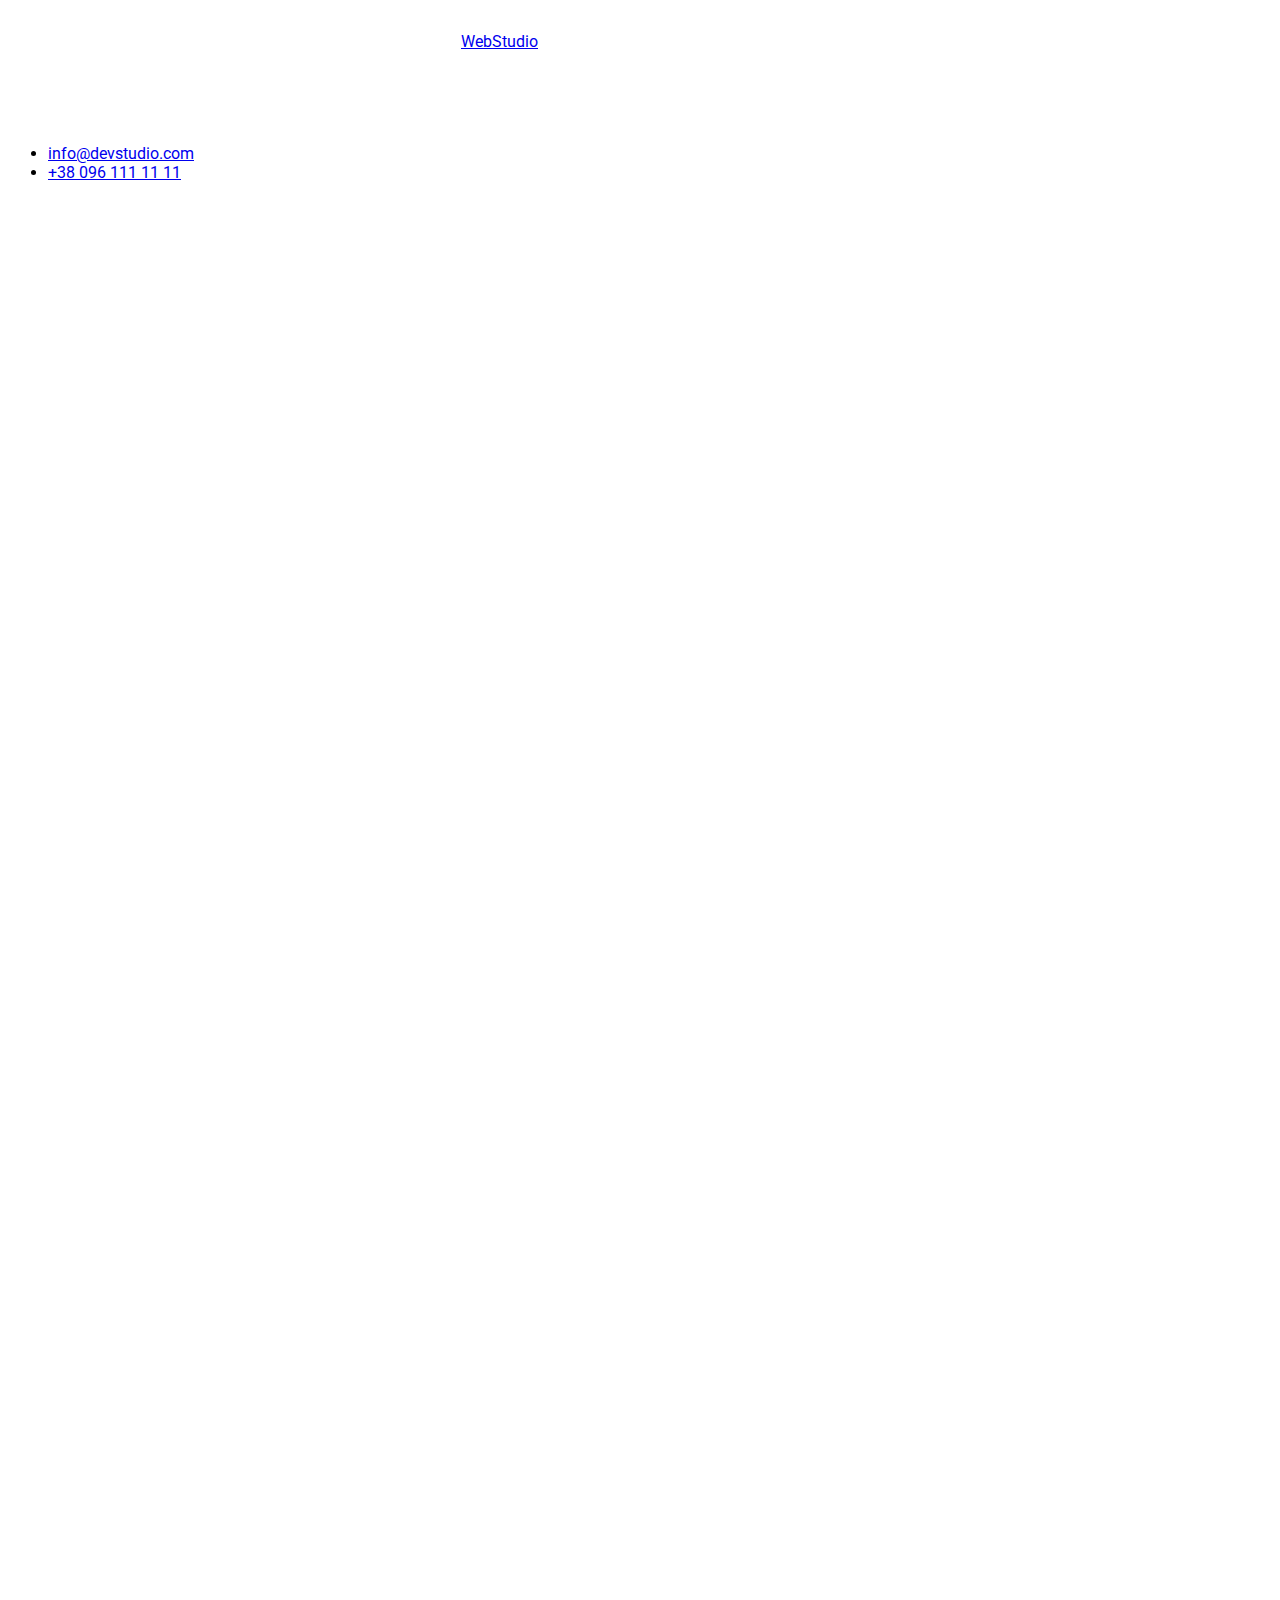
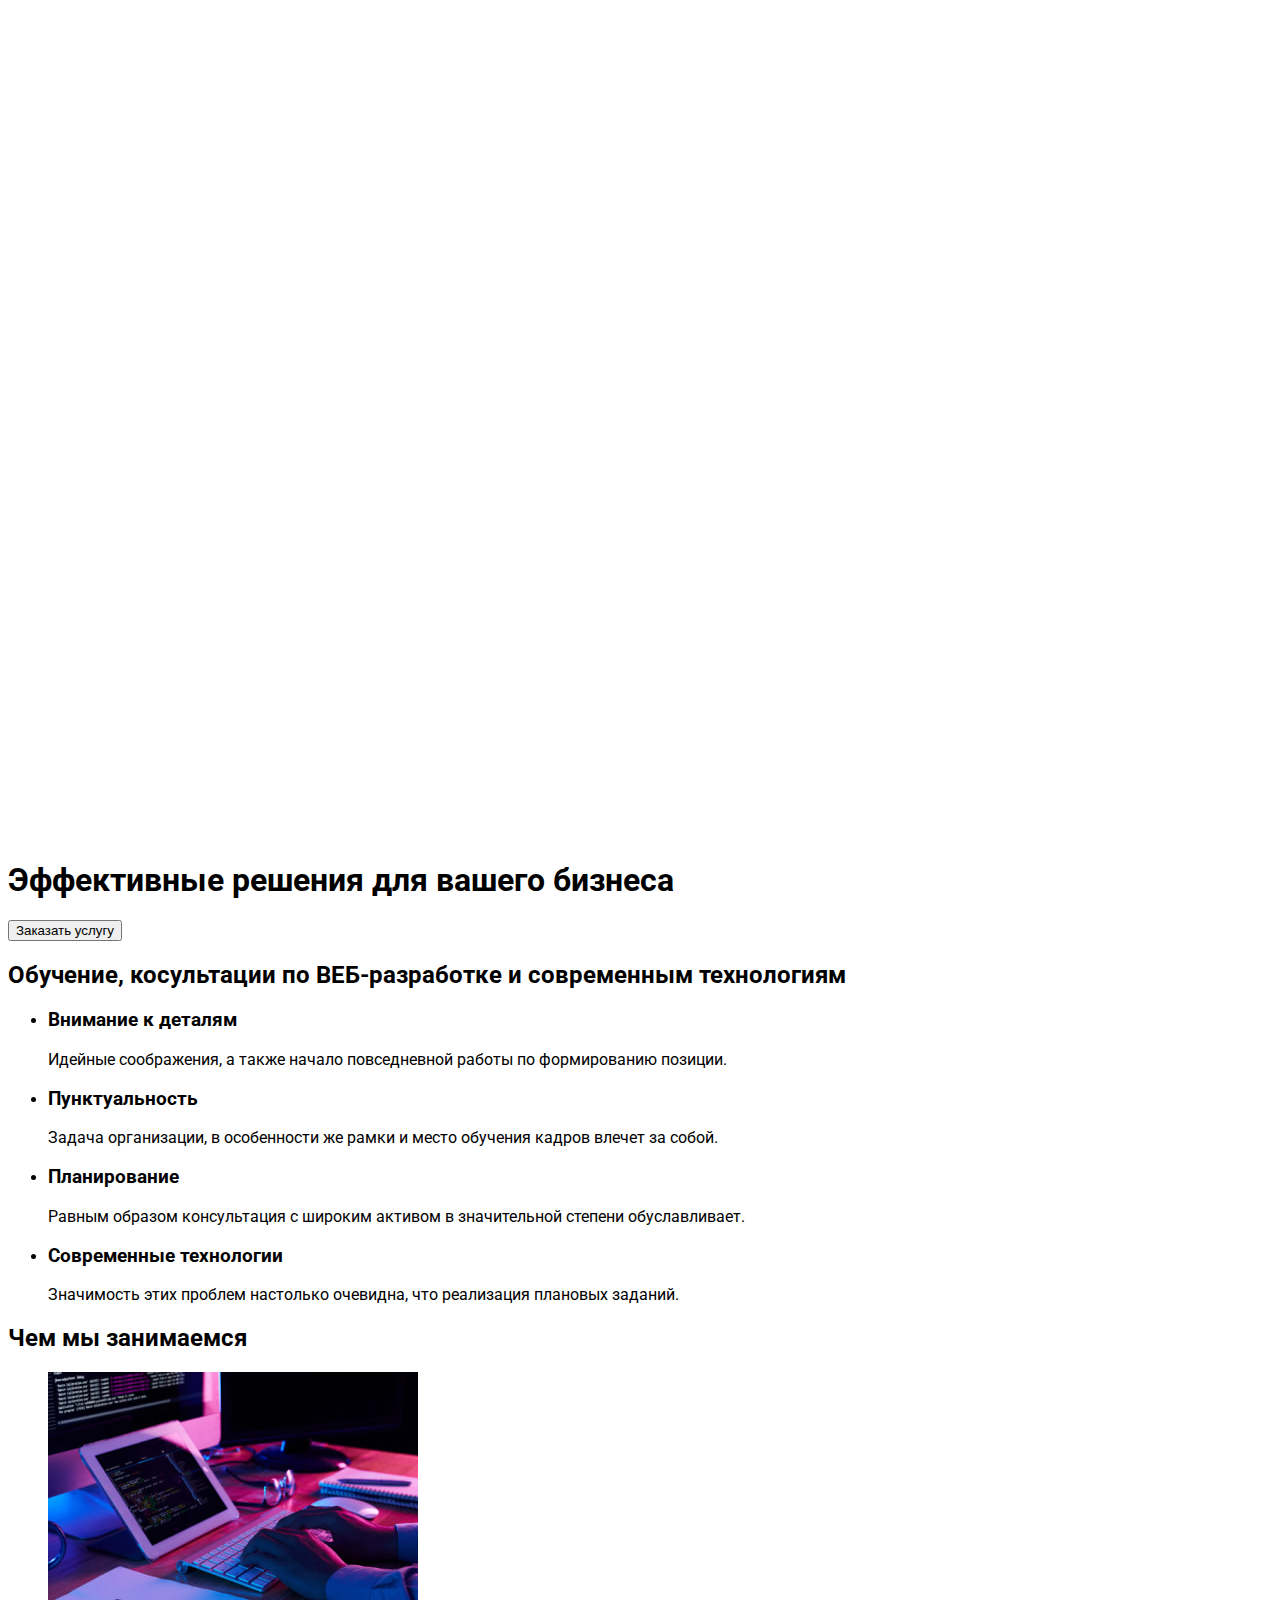
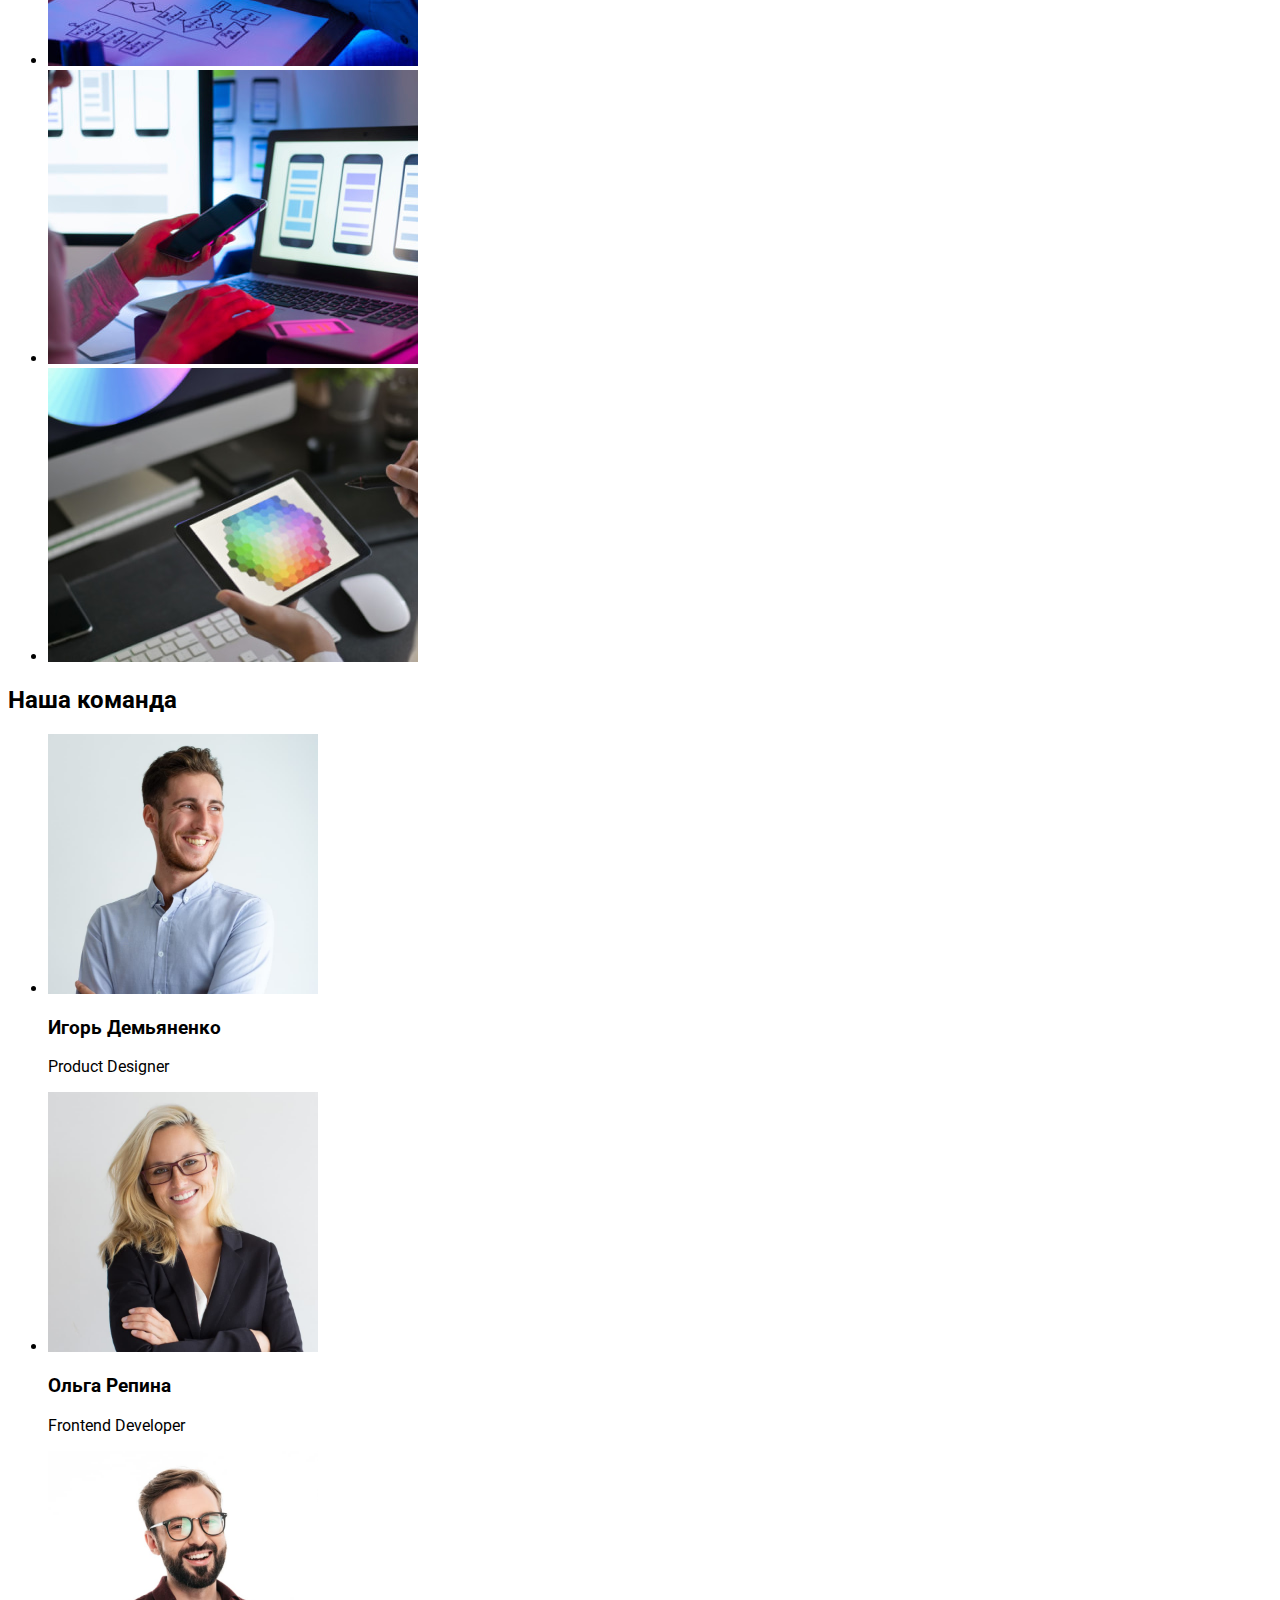
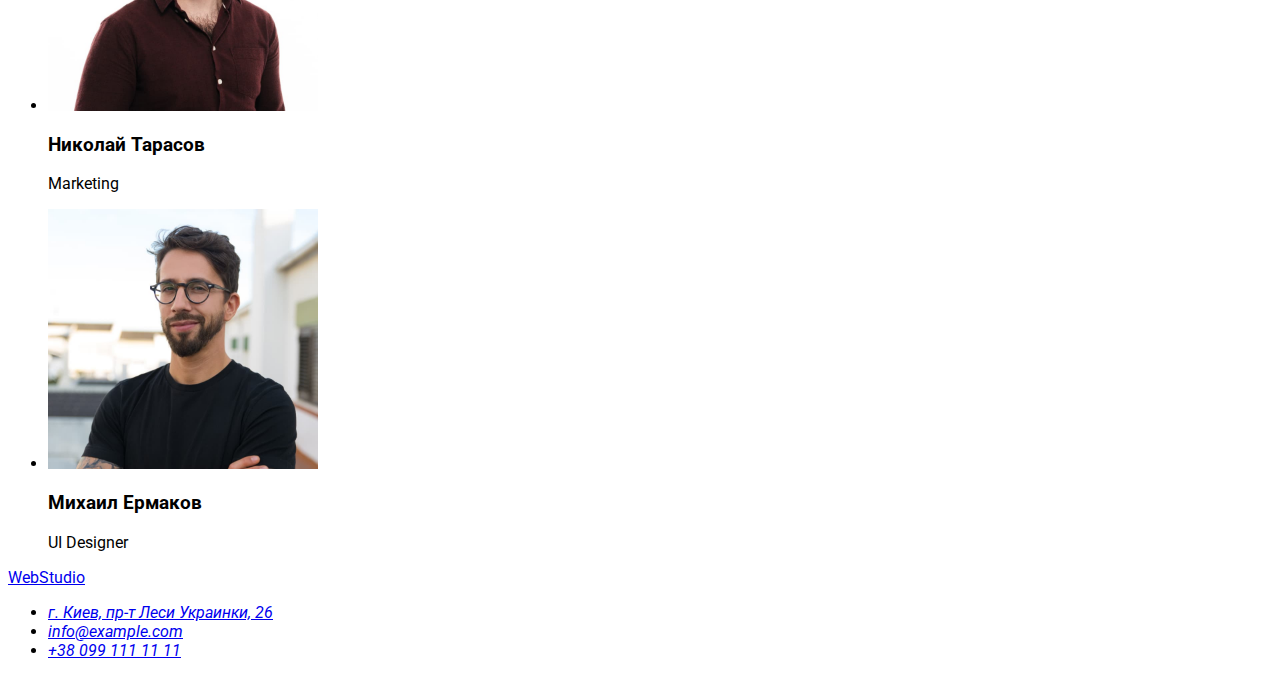
==== index.html @ 6558b924 "Add files via upload" ====
<!DOCTYPE html>
<html lang="en">
<head>
    <meta charset="UTF-8">
    <meta http-equiv="X-UA-Compatible" content="IE=edge">
    <meta name="viewport" content="width=device-width, initial-scale=1.0">
	<link rel="preconnect" href="https://fonts.googleapis.com">
	<link rel="preconnect" href="https://fonts.gstatic.com" crossorigin>
	<link href="https://fonts.googleapis.com/css2?family=Roboto:wght@400;500;700;900&display=swap" rel="stylesheet"> 
	<link href="css/style.css" rel="stylesheet">
    <title>WebStudio</title>
</head>
<body class="body">
    <header class="header">              
        <nav class="nav">
            <a href="#">WebStudio</a>
            <ul class="ul-nav">
                <li class="studio"><a href="#">Студия</a></li>
                <li class="portfolio"><a href="#">Портфолио</a></li>
                <li class="contact"><a href="#">Контакты</a></li> 
            </ul>           
        </nav>
        <ul>
            <li><a href="mailto:info@devstudio.com">info@devstudio.com</a></li>
            <li><a href="tel:+380961111111">+38 096 111 11 11</a></li>
        </ul>
    </header>

    <main>
        <section>
             <h1>Эффективные решения для вашего бизнеса</h1>
                <button type="button"> Заказать услугу</button>
        </section>
        <section>
            <h2>Обучение, косультации по ВЕБ-разработке и современным технологиям</h2>
            <ul>
            <li><h3>Внимание к деталям</h3>
            <p>Идейные соображения, а также 
            начало повседневной работы по 
            формированию позиции.</p></li>
            <li><h3>Пунктуальность</h3>
            <p>Задача организации, в особенности 
            же рамки и место обучения кадров 
            влечет за собой.</p></li>
            <li><h3>Планирование</h3>
            <p>Равным образом консультация с 
            широким активом в значительной 
            степени обуславливает.</p></li>
            <li><h3>Современные технологии</h3>
            <p>Значимость этих проблем настолько 
            очевидна, что реализация плановых 
            заданий.</p></li>
        </ul>
        </section>

        <section>
            <h2>Чем мы занимаемся</h2>
            <ul>
                <li><img src="./imades/1.jpg" width="370" alt="Картинка"></li>
                <li><img src="./imades/2.jpg" width="370" alt="Картинка"></li>
                <li><img src="./imades/3.jpg" width="370" alt="Картинка"></li>
            </ul>
        </section>

        <section>
            <h2>Наша команда</h2>

            <ul>
                <li><img src="./imades/4.jpg" width="270" alt="Картинка">
                <h3>Игорь Демьяненко</h3>
                <p>Product Designer</p></li>
                <li><img src="./imades/5.jpg" width="270" alt="Картинка">
                <h3>Ольга Репина</h3>
                <p>Frontend Developer</p></li>
                <li><img src="./imades/6.jpg" width="270" alt="Картинка">
                <h3>Николай Тарасов</h3>
                <p>Marketing</p></li>
                <li><img src="./imades/7.jpg" width="270" alt="Картинка">
                <h3>Михаил Ермаков</h3>
                <p>UI Designer</p></li>
            </ul>
        </section>
    </main>

    <footer>
        <a href="#">WebStudio</a>
        <address>
            <ul>      
                <li><a href="#">г. Киев, пр-т Леси Украинки, 26</a></li>
                <li><a href="mailto:info@example.com">info@example.com</a></li>
                <li><a href="tel:+3809911111111">+38 099 111 11 11</a></li>
            </ul>
        </address>
    </footer>

</body>
</html>
---- css/style.css ----
@charset "utf-8";
/* CSS Document */

.body {
	font-family: 'Roboto';
}

.header {
	width: 1600px;
	height: 80px;
	margin: 0px 0px 2349px 0px;
}

.nav {
	width: 1600px;
	height: 80px;
	margin: 32px 853px 32px 453px; 
}

.ul-nav {
	width: 294px;
	height: 16px;
	margin: 32px 853px 32px 453px;
}

.studio {
	width: 49px;
	height: 16px;
	margin: 0px 1098px 0px 453px;
}

.portfolio {
	width: 77px;
	height: 16px;
	margin: 0px 971px 0px 552px;
}

.contact {
	width: 68px;
	height: 16px;
	margin: 0px 853px 0px 679px;
}
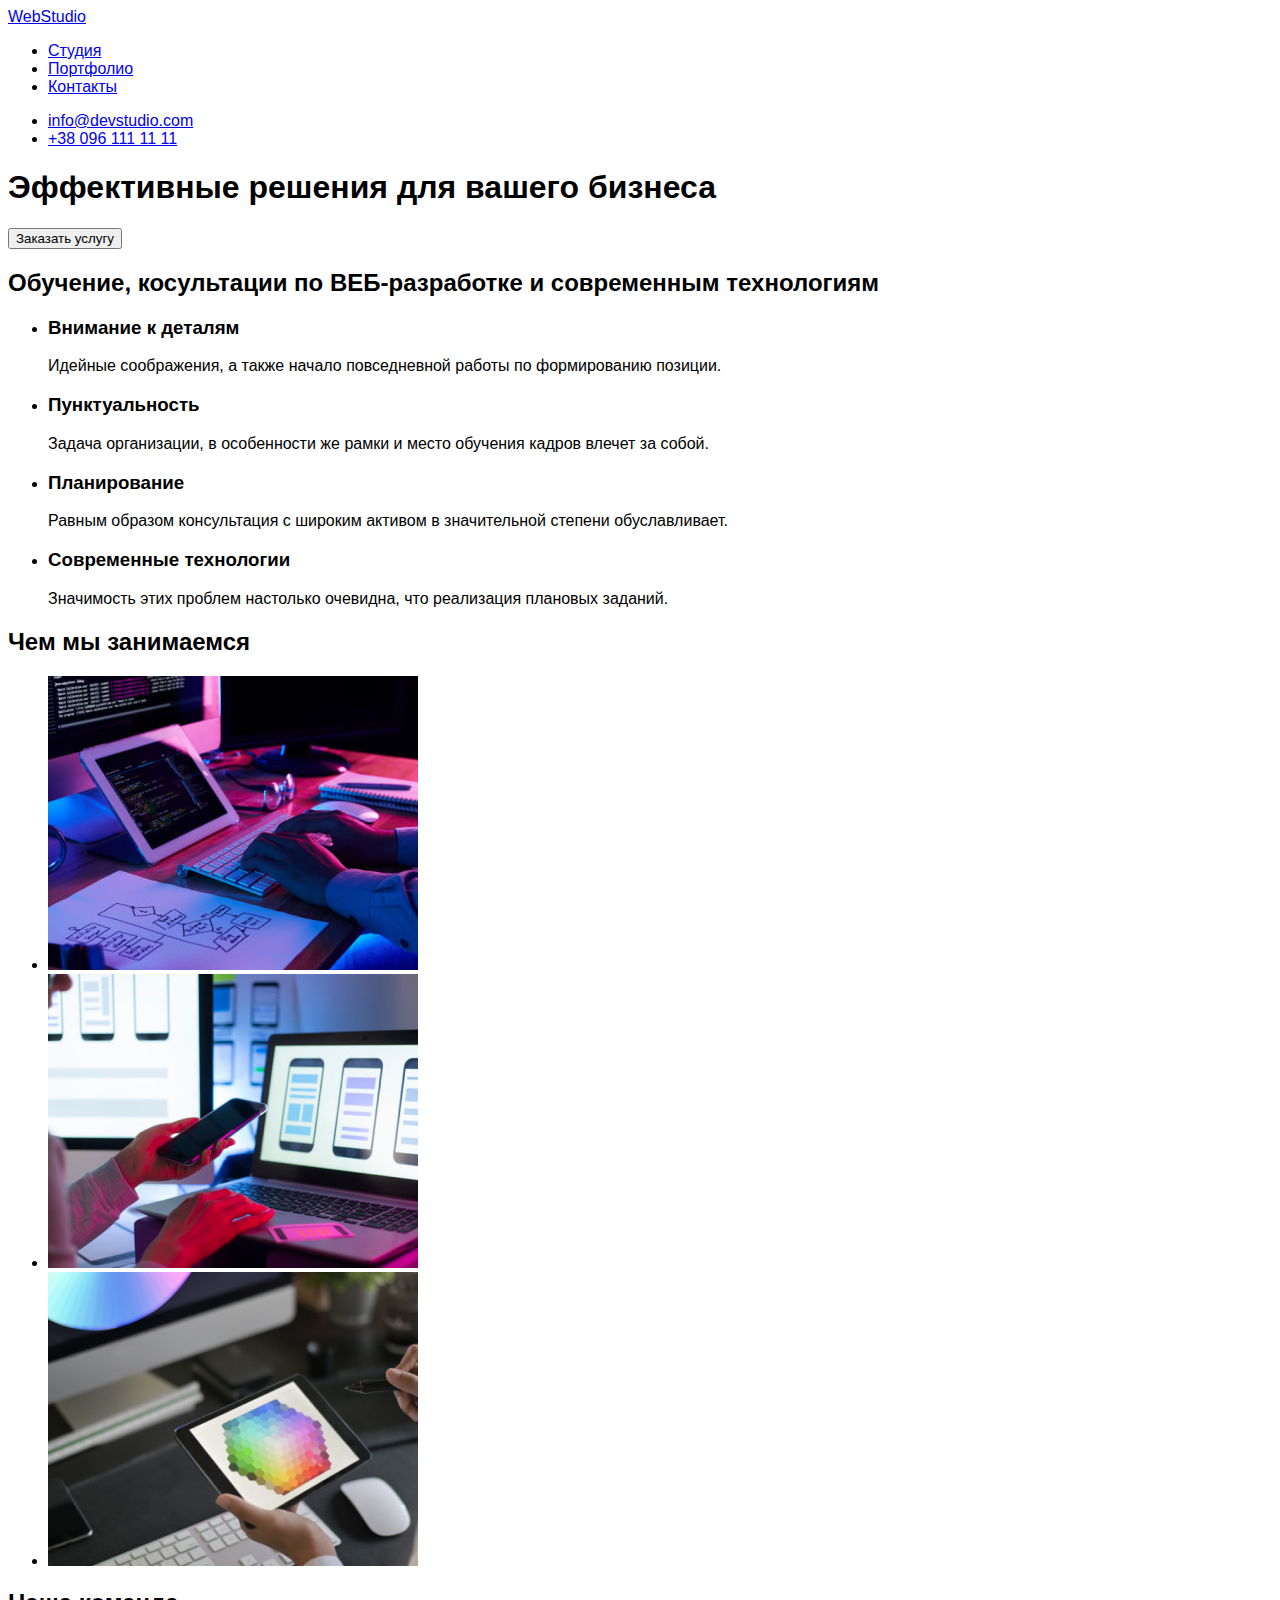
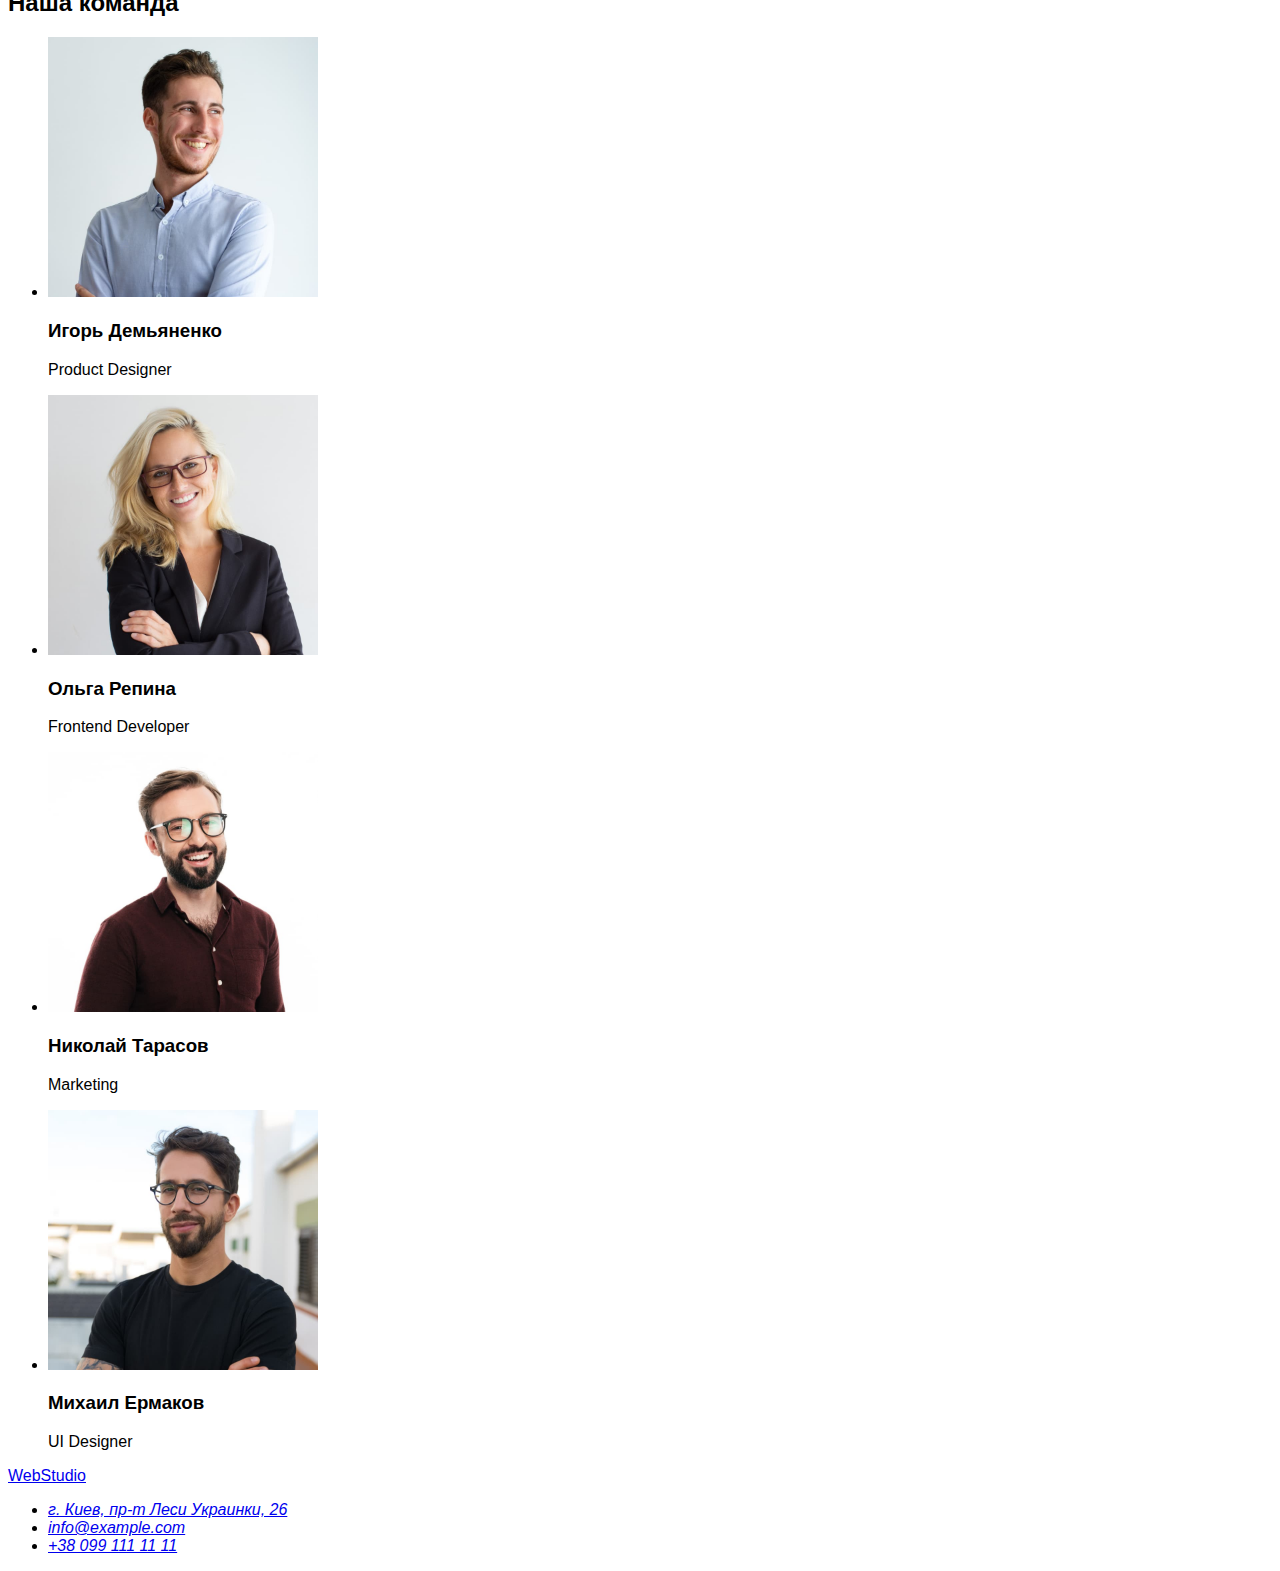
==== commit d85412ee: "Add files via upload" ====
--- a/index.html
+++ b/index.html
@@ -11,13 +11,13 @@
     <title>WebStudio</title>
 </head>
 <body class="body">
-    <header class="header">              
-        <nav class="nav">
+    <header>              
+        <nav>
             <a href="#">WebStudio</a>
-            <ul class="ul-nav">
-                <li class="studio"><a href="#">Студия</a></li>
-                <li class="portfolio"><a href="#">Портфолио</a></li>
-                <li class="contact"><a href="#">Контакты</a></li> 
+            <ul>
+                <li><a href="#">Студия</a></li>
+                <li><a href="./portfolio.html">Портфолио</a></li>
+                <li><a href="#">Контакты</a></li> 
             </ul>           
         </nav>
         <ul>
--- a/css/style.css
+++ b/css/style.css
@@ -2,41 +2,8 @@
 /* CSS Document */
 
 .body {
-	font-family: 'Roboto';
+	font-family: 'Roboto', sans-serif;
+	font-family: 'Raleway', sans-serif;
 }
 
-.header {
-	width: 1600px;
-	height: 80px;
-	margin: 0px 0px 2349px 0px;
-}
 
-.nav {
-	width: 1600px;
-	height: 80px;
-	margin: 32px 853px 32px 453px; 
-}
-
-.ul-nav {
-	width: 294px;
-	height: 16px;
-	margin: 32px 853px 32px 453px;
-}
-
-.studio {
-	width: 49px;
-	height: 16px;
-	margin: 0px 1098px 0px 453px;
-}
-
-.portfolio {
-	width: 77px;
-	height: 16px;
-	margin: 0px 971px 0px 552px;
-}
-
-.contact {
-	width: 68px;
-	height: 16px;
-	margin: 0px 853px 0px 679px;
-}